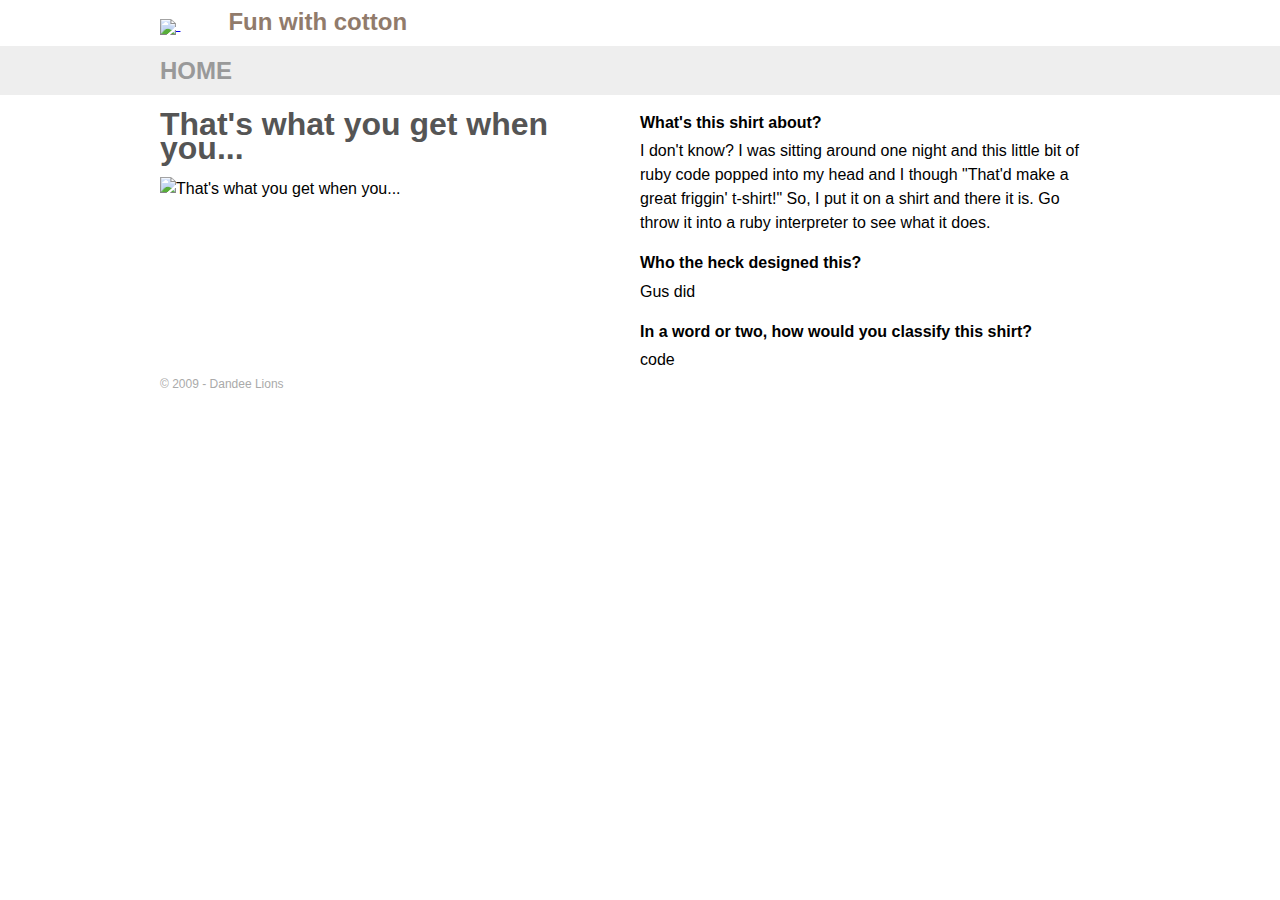
==== site/designs/ass-u-me.html @ ae0bc9e2 "Added a bunch of design pages" ====
<?xml version='1.0' encoding='utf-8' ?>
<!DOCTYPE html PUBLIC "-//W3C//DTD XHTML 1.0 Transitional//EN" "http://www.w3.org/TR/xhtml1/DTD/xhtml1-transitional.dtd">
<html>
  <head>
    <title>Dandee Lions : That's what you get when you... - ass-u-me</title>
    <link href="../stylesheets/application.css" media="all" rel="stylesheet" type="text/css"/><link href="../stylesheets/960.css" media="all" rel="stylesheet" type="text/css"/><link href="../stylesheets/reset-min.css" media="all" rel="stylesheet" type="text/css"/>
  </head>
  <body>
    <div id='header'>
      <div class='container_12 clearfix'>
        <a href='/'>
          <img src='/images/dandee-lions-logo.png' />
        </a>
        <span class='slogan'>Fun with cotton</span>
      </div>
    </div>
    <div id='navigation'>
      <div class='container_12 clearfix'>
        <span><a href="/">home</a></span>
      </div>
    </div>
    <div id='content'>
      <div class='container_12 clearfix'>
        <div class='grid_6 alpha'>
          <h1>That's what you get when you...</h1>
          <img src='/images/designs/ass-u-me.png' title="That's what you get when you..." />
        </div>
        <div class='grid_6 omega'>
          <h3>What's this shirt about?</h3>
          I don't know? I was sitting around one night and this little bit of ruby code popped into my head and I though "That'd make a great friggin' t-shirt!" So, I put it on a shirt and there it is. Go throw it into a ruby interpreter to see what it does.
          <h3>Who the heck designed this?</h3>
          Gus
          did
          <h3>In a word or two, how would you classify this shirt?</h3>
          code
        </div>
      </div>
    </div>
    <div id='footer'>
      <div class='container_12 clearfix'>
        &copy; 2009 - Dandee Lions
      </div>
    </div>
  </body>
</html>
---- site/stylesheets/application.css ----
body {
  font: normal 1em/1.5em 'Helvetica Neue', Helvetica, 'Liberation Sans', Arial, sans-serif; }

#header {
  padding: 1ex 0; }
  #header img {
    vertical-align: -20%; }
  #header .slogan {
    padding: 0 0 0 2em;
    font: bold normal 1.5em'Helvetica Neue', Helvetica, 'Liberation Sans', Arial, sans-serif;
    color: #917b6b; }

#navigation {
  font-size: 1.5em;
  padding: 1ex 0;
  background-color: #eee; }
  #navigation a, #navigation a:visited, #navigation .filter {
    cursor: pointer;
    padding: 0 1ex 0 0;
    text-transform: uppercase;
    text-decoration: none;
    font-weight: bold;
    color: #999; }
    #navigation a.active,     #navigation a:visited.active,     #navigation .filter.active {
      color: #555; }
    #navigation a:hover,     #navigation a:visited:hover,     #navigation .filter:hover {
      color: #bbb; }

#content h1 {
  font-weight: bold;
  font-size: 2em;
  padding: 1ex 0 .5ex 0;
  margin: 0 0 .5ex 0;
  color: #555; }
#content h3 {
  padding: 1em 0 .5ex 0;
  font-weight: bold; }
#content .design {
  text-align: center;
  margin: 1ex 0; }
#content .label {
  font-weight: bold; }
#content p {
  padding: 1ex 0; }

#footer {
  font-size: 75%;
  color: #aaa; }
---- site/stylesheets/960.css ----
/*
	960 Grid System ~ Core CSS.
	Learn more ~ http://960.gs/

	Licensed under GPL and MIT.
*/

/* `Containers
----------------------------------------------------------------------------------------------------*/

.container_12,
.container_16 {
	margin-left: auto;
	margin-right: auto;
	width: 960px;
}

/* `Grid >> Global
----------------------------------------------------------------------------------------------------*/

.grid_1,
.grid_2,
.grid_3,
.grid_4,
.grid_5,
.grid_6,
.grid_7,
.grid_8,
.grid_9,
.grid_10,
.grid_11,
.grid_12,
.grid_13,
.grid_14,
.grid_15,
.grid_16 {
	display: inline;
	float: left;
	margin-left: 10px;
	margin-right: 10px;
}

.container_12 .grid_3,
.container_16 .grid_4 {
	width: 220px;
}

.container_12 .grid_6,
.container_16 .grid_8 {
	width: 460px;
}

.container_12 .grid_9,
.container_16 .grid_12 {
	width: 700px;
}

.container_12 .grid_12,
.container_16 .grid_16 {
	width: 940px;
}

/* `Grid >> Children (Alpha ~ First, Omega ~ Last)
----------------------------------------------------------------------------------------------------*/

.alpha {
	margin-left: 0;
}

.omega {
	margin-right: 0;
}

/* `Grid >> 12 Columns
----------------------------------------------------------------------------------------------------*/

.container_12 .grid_1 {
	width: 60px;
}

.container_12 .grid_2 {
	width: 140px;
}

.container_12 .grid_4 {
	width: 300px;
}

.container_12 .grid_5 {
	width: 380px;
}

.container_12 .grid_7 {
	width: 540px;
}

.container_12 .grid_8 {
	width: 620px;
}

.container_12 .grid_10 {
	width: 780px;
}

.container_12 .grid_11 {
	width: 860px;
}

/* `Grid >> 16 Columns
----------------------------------------------------------------------------------------------------*/

.container_16 .grid_1 {
	width: 40px;
}

.container_16 .grid_2 {
	width: 100px;
}

.container_16 .grid_3 {
	width: 160px;
}

.container_16 .grid_5 {
	width: 280px;
}

.container_16 .grid_6 {
	width: 340px;
}

.container_16 .grid_7 {
	width: 400px;
}

.container_16 .grid_9 {
	width: 520px;
}

.container_16 .grid_10 {
	width: 580px;
}

.container_16 .grid_11 {
	width: 640px;
}

.container_16 .grid_13 {
	width: 760px;
}

.container_16 .grid_14 {
	width: 820px;
}

.container_16 .grid_15 {
	width: 880px;
}

/* `Prefix Extra Space >> Global
----------------------------------------------------------------------------------------------------*/

.container_12 .prefix_3,
.container_16 .prefix_4 {
	padding-left: 240px;
}

.container_12 .prefix_6,
.container_16 .prefix_8 {
	padding-left: 480px;
}

.container_12 .prefix_9,
.container_16 .prefix_12 {
	padding-left: 720px;
}

/* `Prefix Extra Space >> 12 Columns
----------------------------------------------------------------------------------------------------*/

.container_12 .prefix_1 {
	padding-left: 80px;
}

.container_12 .prefix_2 {
	padding-left: 160px;
}

.container_12 .prefix_4 {
	padding-left: 320px;
}

.container_12 .prefix_5 {
	padding-left: 400px;
}

.container_12 .prefix_7 {
	padding-left: 560px;
}

.container_12 .prefix_8 {
	padding-left: 640px;
}

.container_12 .prefix_10 {
	padding-left: 800px;
}

.container_12 .prefix_11 {
	padding-left: 880px;
}

/* `Prefix Extra Space >> 16 Columns
----------------------------------------------------------------------------------------------------*/

.container_16 .prefix_1 {
	padding-left: 60px;
}

.container_16 .prefix_2 {
	padding-left: 120px;
}

.container_16 .prefix_3 {
	padding-left: 180px;
}

.container_16 .prefix_5 {
	padding-left: 300px;
}

.container_16 .prefix_6 {
	padding-left: 360px;
}

.container_16 .prefix_7 {
	padding-left: 420px;
}

.container_16 .prefix_9 {
	padding-left: 540px;
}

.container_16 .prefix_10 {
	padding-left: 600px;
}

.container_16 .prefix_11 {
	padding-left: 660px;
}

.container_16 .prefix_13 {
	padding-left: 780px;
}

.container_16 .prefix_14 {
	padding-left: 840px;
}

.container_16 .prefix_15 {
	padding-left: 900px;
}

/* `Suffix Extra Space >> Global
----------------------------------------------------------------------------------------------------*/

.container_12 .suffix_3,
.container_16 .suffix_4 {
	padding-right: 240px;
}

.container_12 .suffix_6,
.container_16 .suffix_8 {
	padding-right: 480px;
}

.container_12 .suffix_9,
.container_16 .suffix_12 {
	padding-right: 720px;
}

/* `Suffix Extra Space >> 12 Columns
----------------------------------------------------------------------------------------------------*/

.container_12 .suffix_1 {
	padding-right: 80px;
}

.container_12 .suffix_2 {
	padding-right: 160px;
}

.container_12 .suffix_4 {
	padding-right: 320px;
}

.container_12 .suffix_5 {
	padding-right: 400px;
}

.container_12 .suffix_7 {
	padding-right: 560px;
}

.container_12 .suffix_8 {
	padding-right: 640px;
}

.container_12 .suffix_10 {
	padding-right: 800px;
}

.container_12 .suffix_11 {
	padding-right: 880px;
}

/* `Suffix Extra Space >> 16 Columns
----------------------------------------------------------------------------------------------------*/

.container_16 .suffix_1 {
	padding-right: 60px;
}

.container_16 .suffix_2 {
	padding-right: 120px;
}

.container_16 .suffix_3 {
	padding-right: 180px;
}

.container_16 .suffix_5 {
	padding-right: 300px;
}

.container_16 .suffix_6 {
	padding-right: 360px;
}

.container_16 .suffix_7 {
	padding-right: 420px;
}

.container_16 .suffix_9 {
	padding-right: 540px;
}

.container_16 .suffix_10 {
	padding-right: 600px;
}

.container_16 .suffix_11 {
	padding-right: 660px;
}

.container_16 .suffix_13 {
	padding-right: 780px;
}

.container_16 .suffix_14 {
	padding-right: 840px;
}

.container_16 .suffix_15 {
	padding-right: 900px;
}

/* `Clear Floated Elements
----------------------------------------------------------------------------------------------------*/

/* http://sonspring.com/journal/clearing-floats */

.clear {
	clear: both;
	display: block;
	overflow: hidden;
	width: 0;
	height: 0;
}

/* http://www.positioniseverything.net/easyclearing.html */

.clearfix:after {
	clear: both;
	content: '.';
	display: block;
	visibility: hidden;
	height: 0;
}

.clearfix {
	display: inline-block;
}

* html .clearfix {
	height: 1%;
}

.clearfix {
	display: block;
}
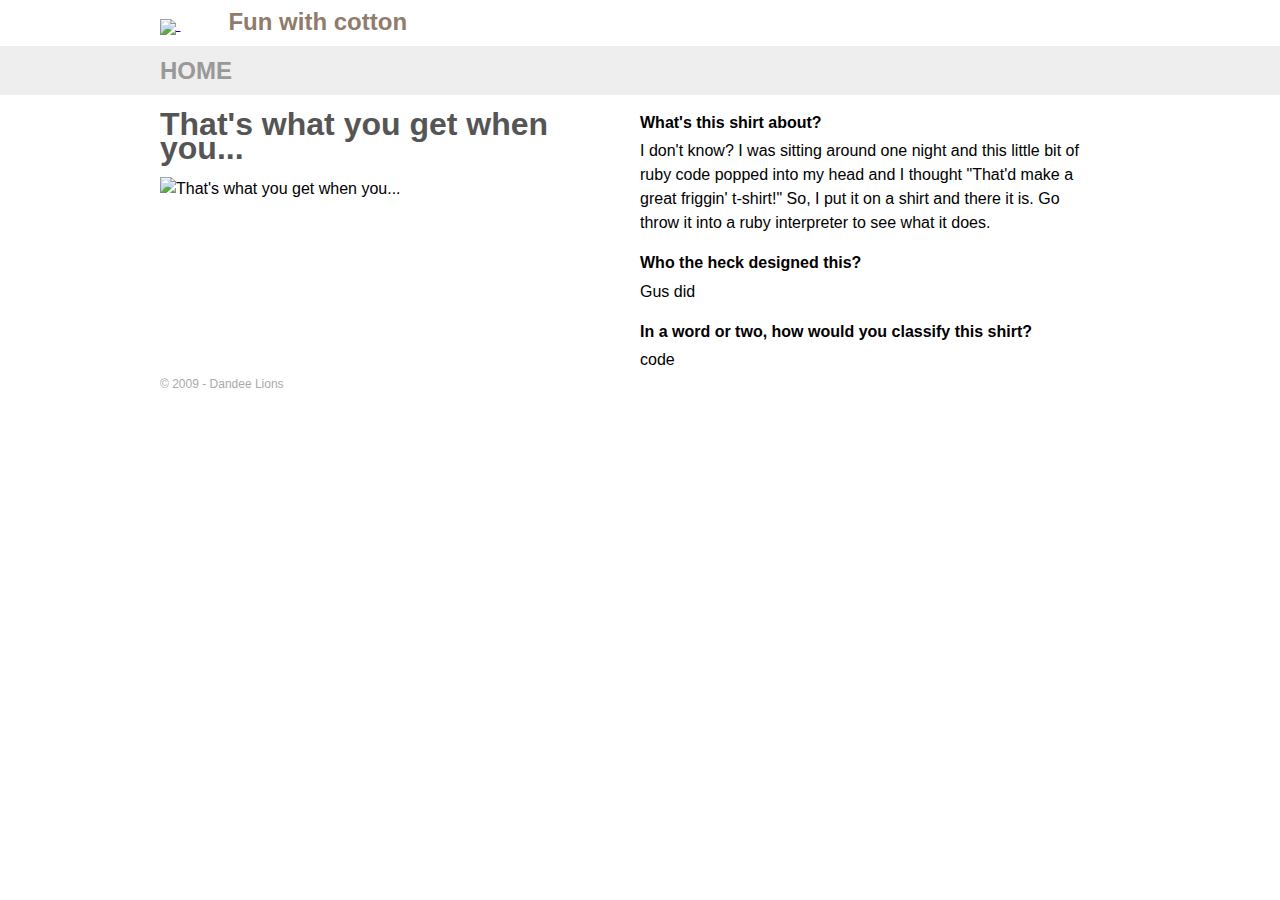
==== commit 2e3ea682: "Fixed stupid typos" ====
--- a/site/designs/ass-u-me.html
+++ b/site/designs/ass-u-me.html
@@ -27,7 +27,7 @@
         </div>
         <div class='grid_6 omega'>
           <h3>What's this shirt about?</h3>
-          I don't know? I was sitting around one night and this little bit of ruby code popped into my head and I though "That'd make a great friggin' t-shirt!" So, I put it on a shirt and there it is. Go throw it into a ruby interpreter to see what it does.
+          I don't know? I was sitting around one night and this little bit of ruby code popped into my head and I thought "That'd make a great friggin' t-shirt!" So, I put it on a shirt and there it is. Go throw it into a ruby interpreter to see what it does.
           <h3>Who the heck designed this?</h3>
           Gus
           did
